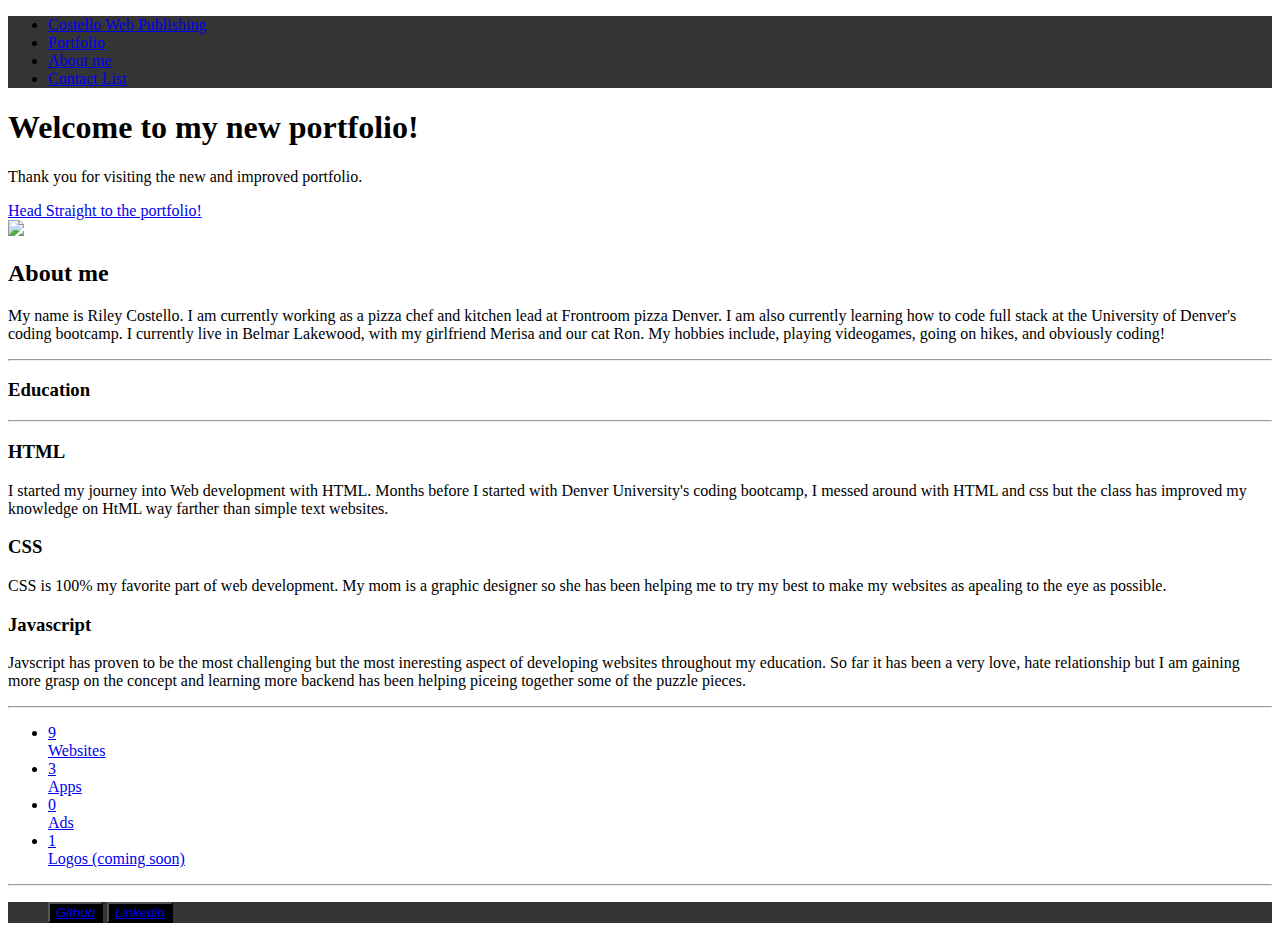
==== index.html @ 4a82447a "creating new repo" ====
<!doctype html>
<html class="no-js" lang="en">
  <head>
    <meta charset="utf-8" />
    <meta name="viewport" content="width=device-width, initial-scale=1.0" />
    <title>Costello Portfolio | Welcome</title>
    <link rel="stylesheet" href="https://dhbhdrzi4tiry.cloudfront.net/cdn/sites/foundation.min.css">
    <link rel="stylesheet" href="Style/style.css">
    
  </head>
  <body>

    <!-- Start Top Bar -->
    <div class="top-bar">
      <div class="top-bar-left">
        <ul class="menu">
          <li class="menu-text"><a href="index.html">Costello Web Publishing</a></li>
          <li class="menu-text"><a href="Portfolio.html">Portfolio</a></li>
          <li class="menu-text"><a href="AboutMe.html">About me</a></li>
          <li class="menu-text"><a href="contact.html">Contact List</a></li>
        </ul>
      </div>
    </div>
    <!-- End Top Bar -->

    <div class="callout large">
      <div class="row column text-center">
        <h1>Welcome to my new portfolio!</h1>
        <p class="lead">Thank you for visiting the new and improved portfolio.</p>
        <a href="Portfolio.html" class="button large">Head Straight to the portfolio!</a>
      </div>
    </div>

    <div class="row">
      <div class="medium-6 columns medium-push-6">
        <img class="thumbnail" src="pics/pic5.jpg">
      </div>
      <div class="medium-6 columns medium-pull-6">
        <h2>About me</h2>
        <p>My name is Riley Costello. I am currently working as a pizza
          chef and kitchen lead at Frontroom pizza Denver. I am also currently
          learning how to code full stack at the University of Denver's coding
          bootcamp. I currently live in Belmar Lakewood, with my girlfriend
          Merisa and our cat Ron. My hobbies include, playing videogames,
          going on hikes, and obviously coding!</p>
      </div>
    </div>
    <hr>
      <div class="row">
        <div class="medium-6 columns medium-pull-6">
        <h3>Education</h3>
        </div>
     </div>
     <hr>
    <div class="row">
      <div class="medium-4 columns">
        <h3>HTML</h3>
        <p>I started my journey into Web development with HTML. Months before I started with Denver University's coding bootcamp, I messed around with HTML and css but the class has improved my knowledge on HtML way farther than simple text websites.</p>
      </div>
      <div class="medium-4 columns">
        <h3>CSS</h3>
        <p>CSS is 100% my favorite part of web development. My mom is a graphic designer so she has been helping me to try my best to make my websites as apealing to the eye as possible.</p>
      </div>
      <div class="medium-4 columns">
        <h3>Javascript</h3>
        <p>Javscript has proven to be the most challenging but the most ineresting aspect of developing websites throughout my education. So far it has been a very love, hate relationship but I am gaining more grasp on the concept and learning more backend has been helping piceing together some of the puzzle pieces.</p>
      </div>
    </div>
    <hr>
    <div class="row column">
      <ul class="vertical medium-horizontal menu expanded text-center">
        <li><a href="#"><div class="stat">9</div><span>Websites</span></a></li>
        <li><a href="#"><div class="stat">3</div><span>Apps</span></a></li>
        <li><a href="#"><div class="stat">0</div><span>Ads</span></a></li>
        <li><a href="#"><div class="stat">1</div><span>Logos (coming soon)</span></a></li>
      </ul>
    </div>
    <hr>
    <div id="footer" class="callout large text-center">
      <ul class="menu">
        <button type="button" class="button social github">
          <i class="fa fa-github" aria-hidden="true"><a href="https://github.com/Milagro12090">Github </a></i> 
        </button> 
        <button type="button" class="button social linkedin">
          <i class="fa fa-linkedin" aria-hidden="true"><a href="https://www.linkedin.com/in/riley-costello-84bab91b6/">Linkedin</a></i> 
        </button> 
      </ul>
    </div>


    <script src="https://code.jquery.com/jquery-2.1.4.min.js"></script>
    <script src="https://dhbhdrzi4tiry.cloudfront.net/cdn/sites/foundation.js"></script>
    <script>
      $(document).foundation();
    </script>
  </body>
</html>
---- Style/style.css ----
.social.linkedin {
  background-color: #000000;
  color: #fefefe;
}

.social.linkedin:hover,
.social.linkedin:focus {
  background-color: #000000;
  color: #fefefe;
}
.social.github {
  background-color: #000000;
  color: #fefefe;
}

.social.github:hover,
.social.github:focus {
  background-color: black;
  color: #fefefe;
}
.top-bar {
  background-color: rgb(53, 53, 53);
}

.menu-text {
  background-color: rgb(53, 53, 53);
}

.menuf {
  background-color: rgb(53, 53, 53);
}

#footer {
  background-color: rgb(53, 53, 53);
}
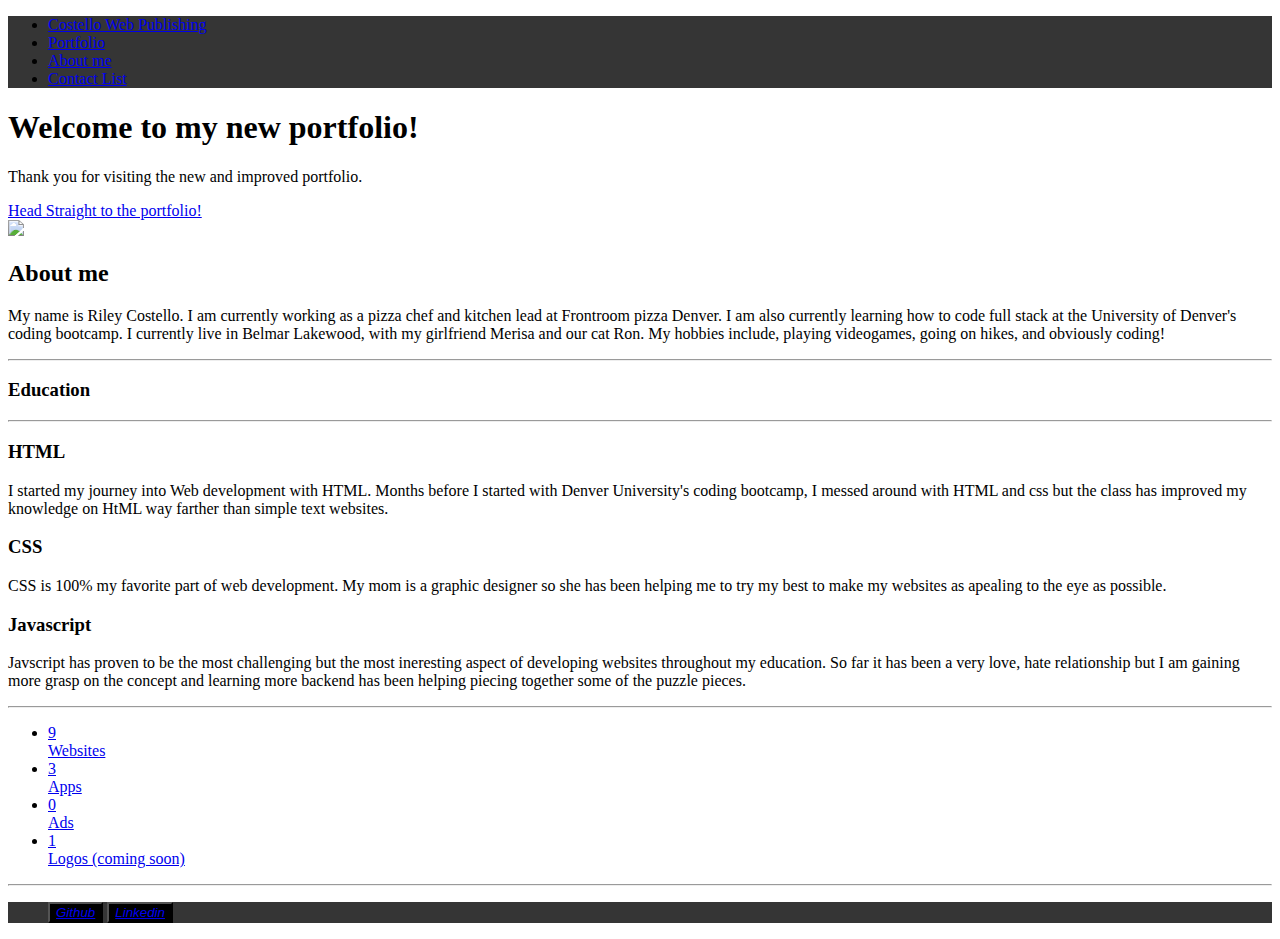
==== commit f19d9e55: "." ====
--- a/index.html
+++ b/index.html
@@ -33,7 +33,7 @@
 
     <div class="row">
       <div class="medium-6 columns medium-push-6">
-        <img class="thumbnail" src="pics/pic5.jpg">
+        <img class="thumbnail" src="https://scontent.fapa1-1.fna.fbcdn.net/v/t31.0-8/14990964_10211293619445044_4541434329344368814_o.jpg?_nc_cat=106&ccb=2&_nc_sid=730e14&_nc_ohc=tAmphrLn5JwAX_yfOpY&_nc_ht=scontent.fapa1-1.fna&oh=aafd2e5537336057005f2e0cad025d05&oe=5FD7E238">
       </div>
       <div class="medium-6 columns medium-pull-6">
         <h2>About me</h2>
@@ -63,7 +63,7 @@
       </div>
       <div class="medium-4 columns">
         <h3>Javascript</h3>
-        <p>Javscript has proven to be the most challenging but the most ineresting aspect of developing websites throughout my education. So far it has been a very love, hate relationship but I am gaining more grasp on the concept and learning more backend has been helping piceing together some of the puzzle pieces.</p>
+        <p>Javscript has proven to be the most challenging but the most ineresting aspect of developing websites throughout my education. So far it has been a very love, hate relationship but I am gaining more grasp on the concept and learning more backend has been helping piecing together some of the puzzle pieces.</p>
       </div>
     </div>
     <hr>
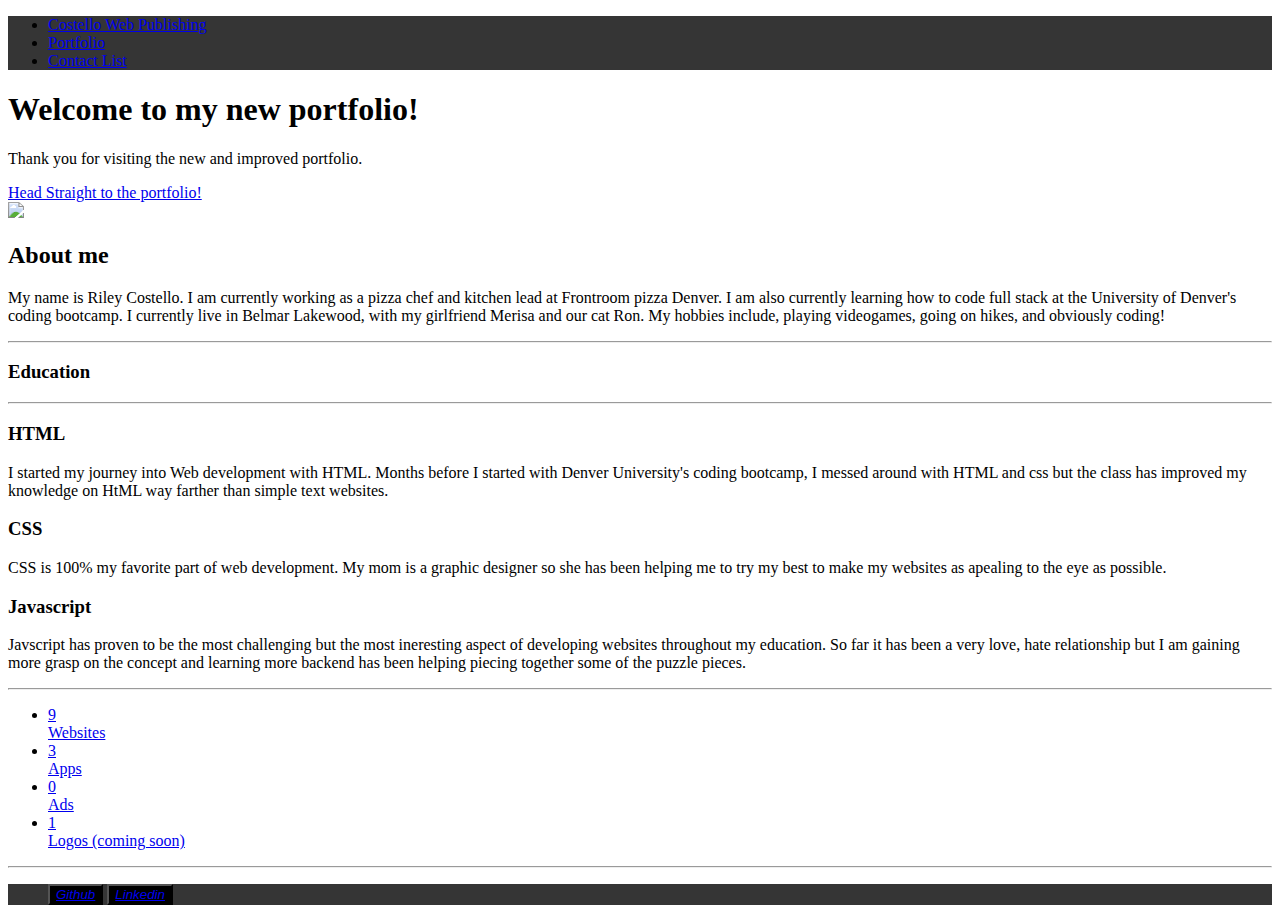
==== commit b1697aed: "removing aboutme" ====
--- a/index.html
+++ b/index.html
@@ -16,7 +16,6 @@
         <ul class="menu">
           <li class="menu-text"><a href="index.html">Costello Web Publishing</a></li>
           <li class="menu-text"><a href="Portfolio.html">Portfolio</a></li>
-          <li class="menu-text"><a href="AboutMe.html">About me</a></li>
           <li class="menu-text"><a href="contact.html">Contact List</a></li>
         </ul>
       </div>
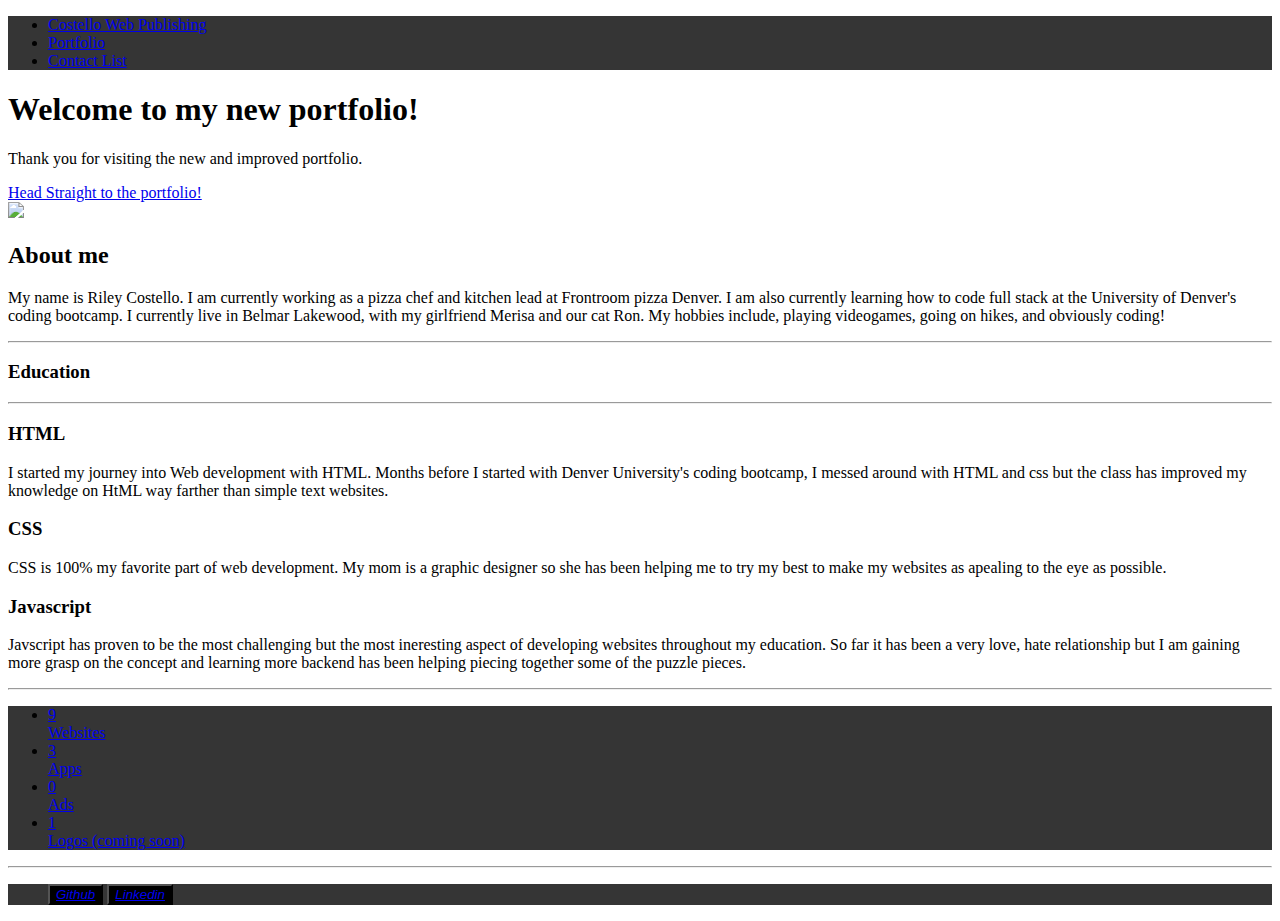
==== commit 4fa017c6: "final changes for mobile friendly" ====
--- a/index.html
+++ b/index.html
@@ -15,8 +15,8 @@
       <div class="top-bar-left">
         <ul class="menu">
           <li class="menu-text"><a href="index.html">Costello Web Publishing</a></li>
-          <li class="menu-text"><a href="Portfolio.html">Portfolio</a></li>
-          <li class="menu-text"><a href="contact.html">Contact List</a></li>
+          <li class="menu"><a href="Portfolio.html">Portfolio</a></li>
+          <li class="menu"><a href="contact.html">Contact List</a></li>
         </ul>
       </div>
     </div>
--- a/Style/style.css
+++ b/Style/style.css
@@ -26,7 +26,7 @@
   background-color: rgb(53, 53, 53);
 }
 
-.menuf {
+.menu {
   background-color: rgb(53, 53, 53);
 }
 
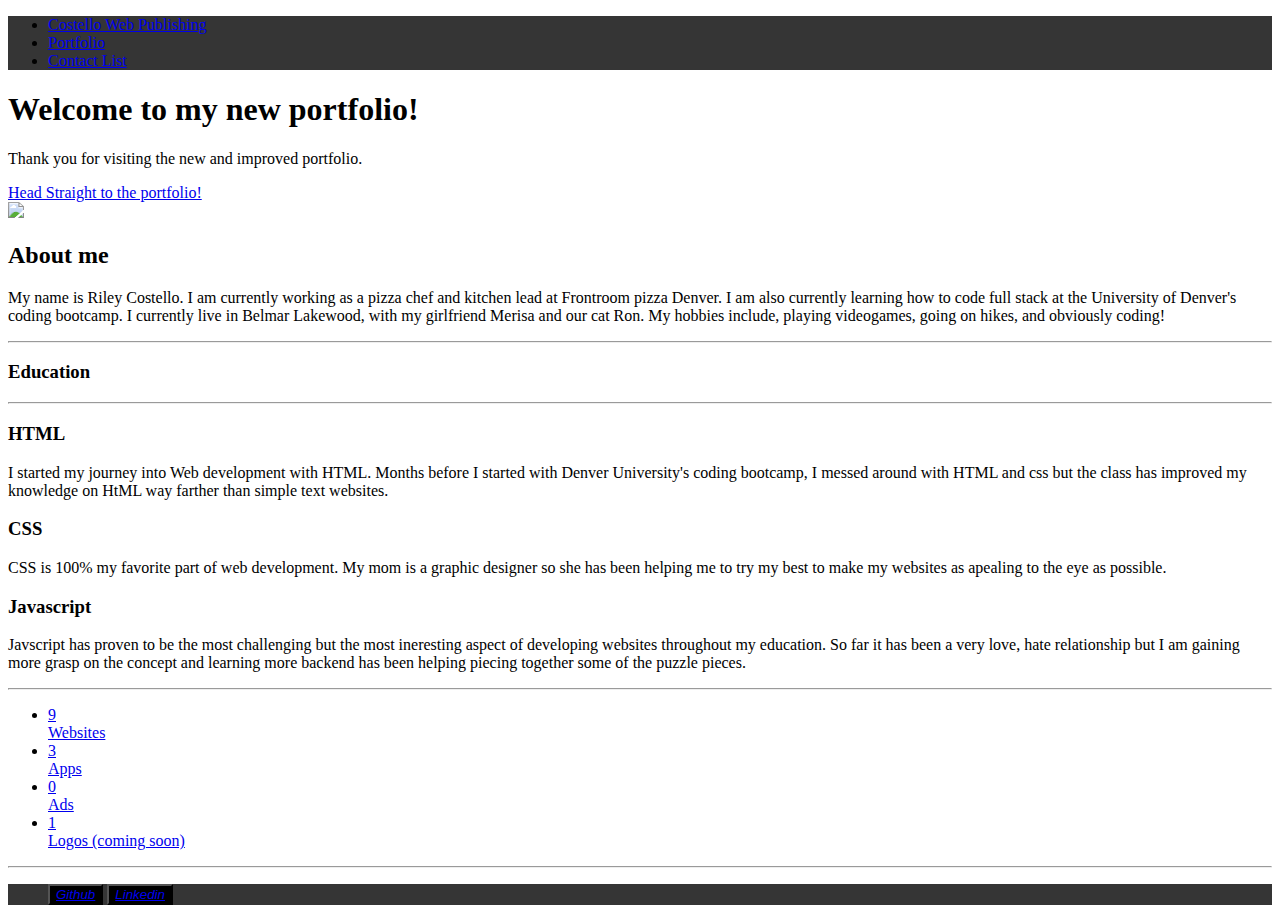
==== commit 775093b8: "bug fix" ====
--- a/index.html
+++ b/index.html
@@ -15,8 +15,8 @@
       <div class="top-bar-left">
         <ul class="menu">
           <li class="menu-text"><a href="index.html">Costello Web Publishing</a></li>
-          <li class="menu"><a href="Portfolio.html">Portfolio</a></li>
-          <li class="menu"><a href="contact.html">Contact List</a></li>
+          <li class="menu3"><a href="Portfolio.html">Portfolio</a></li>
+          <li class="menu3"><a href="contact.html">Contact List</a></li>
         </ul>
       </div>
     </div>
--- a/Style/style.css
+++ b/Style/style.css
@@ -26,7 +26,7 @@
   background-color: rgb(53, 53, 53);
 }
 
-.menu {
+.menu3 {
   background-color: rgb(53, 53, 53);
 }
 
